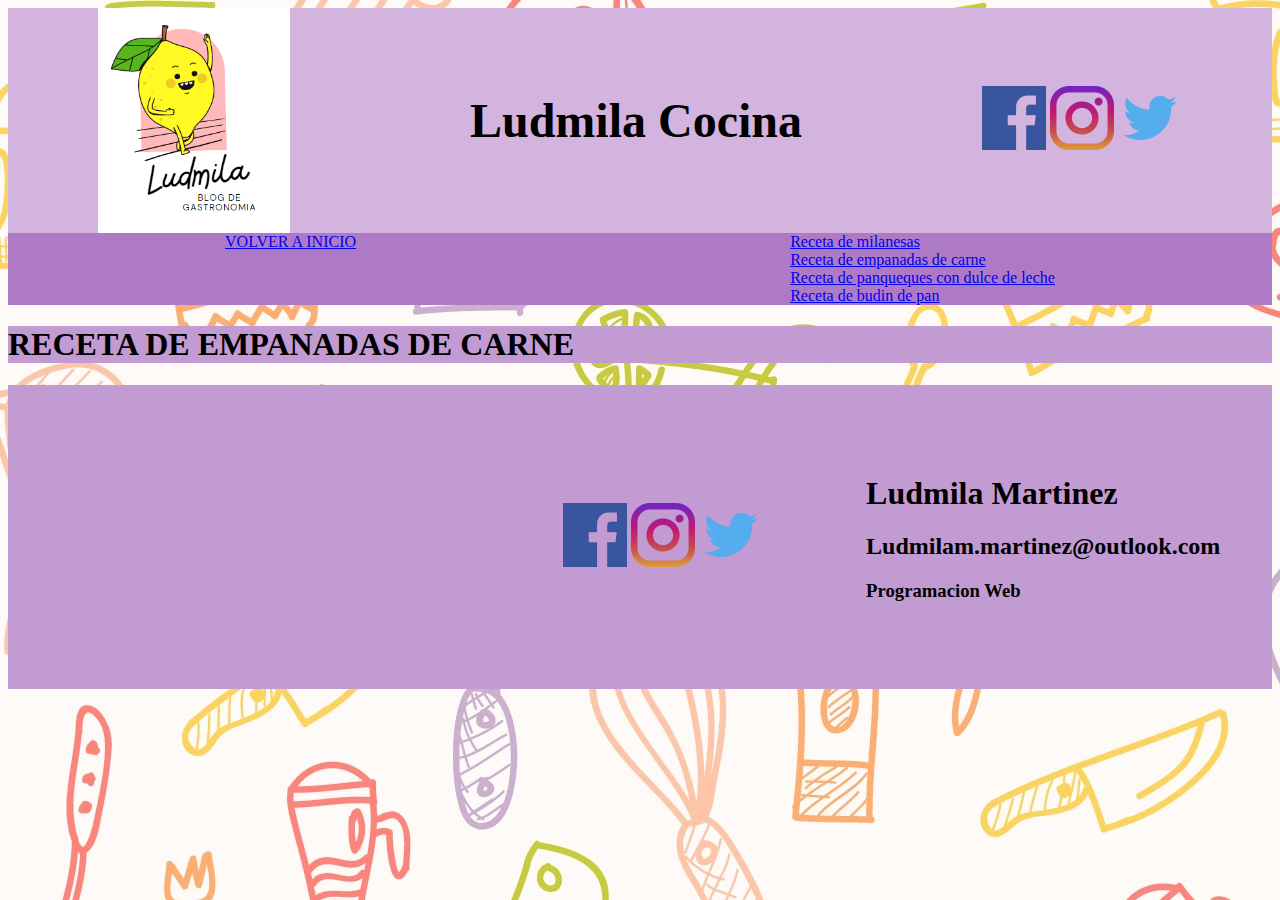
==== contactos.html @ 79f16fcf "Add files via upload" ====
<!DOCTYPE html>
<html lang="en" dir="ltr">
  <head>
    <meta charset="utf-8">
    <title>Mas Recetas</title>
    <link rel="stylesheet" href="./css/estilo.css">
    <meta name="viewport" content="width=device-width, initial-scale=1.0">

  </head>
  <body>

    <header>


   </div>   <img class="logopag" src="./Imagenes/ludmilogo.png" alt="Logo">
     <h1 class="tituloprincipal1">Ludmila Cocina</h1>



     <div class="Enlacesredes">
   <a href="https://es-la.facebook.com/login/device-based/regular/login/" target="_blank"><img class="iconoface" src="./Imagenes/iconoface.png" alt="facebook"></a>

   <a href="https://www.instagram.com/accounts/login/" target="_blank"> <img class="iconoinstagram"src="./Imagenes/iconoinsta.png" alt="Instagram"></a>

   <a href="https://twitter.com/i/flow/signup" target="_blank"><img class="iconotwitter" src="./Imagenes/iconotw.png" alt="Twitter"></a>

   </div>
   </header>


     <nav>
       <a href="index.html"> VOLVER A INICIO</a>

        <div class="enlacesreceta">
          <a href="https://www.paulinacocina.net/como-hacer-milanesas-receta-y-trucos-imperdibles/5303" target="_blank"> Receta de milanesas</a>
          <br>
          <a href="https://www.paulinacocina.net/como-hacer-empanadas-de-carne/9220" target="_blank"> Receta de empanadas de carne</a>
          <br>
          <a href="https://www.paulinacocina.net/como-hacer-panqueques-con-dulce-de-leche/9782" target="_blank"> Receta de panqueques con dulce de leche</a>
          <br>
          <a href="https://www.paulinacocina.net/budin-de-pan-4-pasos/10866" target="_blank"> Receta de budin de pan</a>
        </div>

   </nav>

<section>

  <h1>RECETA DE EMPANADAS DE CARNE</h1>
</section>





   <footer>

   <div class="mapa barrio">

     <iframe class="mapabarrio" src="https://www.google.com/maps/embed?pb=!1m18!1m12!1m3!1d418.3740727492364!2d-60.65410993048351!3d-32.977597512401886!2m3!1f0!2f0!3f0!3m2!1i1024!2i768!4f13.1!3m3!1m2!1s0x95b7ab91179e2c21%3A0x8e0c821629d83425!2sMatheu%2C%20S2000%20Rosario%2C%20Santa%20Fe!5e0!3m2!1ses-419!2sar!4v1666998250565!5m2!1ses-419!2sar" width="400" height="300" style="border:0;" allowfullscreen="" loading="lazy" referrerpolicy="no-referrer-when-downgrade"></iframe>


   </div>

   </div>
   <div class="redesenlaces">
     <a href="https://es-la.facebook.com/login/device-based/regular/login/" target="_blank"><img class="iconoface" src="./Imagenes/iconoface.png" alt="facebook"></a>

     <a href="https://www.instagram.com/accounts/login/" target="_blank"> <img class="iconoinstagram"src="./Imagenes/iconoinsta.png" alt="Instagram"></a>

     <a href="https://twitter.com/i/flow/signup" target="_blank"><img class="iconotwitter" src="./Imagenes/iconotw.png" alt="Twitter"></a>

   </div>

   <div class="datos">
   <h1>Ludmila Martinez</h1>
   <h2>Ludmilam.martinez@outlook.com</h2>
   <h3>Programacion Web</h3>

   </div>
   </footer>


  </body>
</html>
---- css/estilo.css ----
@font-face { font-family: "moderna"
             src: url("../fuentes/mod20.ttf")
             format("truetype");
           }





@import url('https://fonts.googleapis.com/css2?family=Caveat:wght@433&display=swap');

.tituloprincipal1 { font-family: 'Caveat', cursive;}

.contenido {font-family: 'Caveat', cursive;}


body {background-color: withe;
      background-image: url(../Imagenes/fondococina.jpg);

}
.logopag {width: 15vw;}

header { border: 5vw white;
         display: flex; flex-wrap: wrap; justify-content: space-around; align-items: center;
         background-color: #D2B4DE;

       }
         .iconoface {width: 5vw; }
         .iconoinstagram {width: 5vw;}
         .iconotwitter {width: 5vw;}
         .tituloprincipal1 {font-size: 300%}




nav {background-color: #AF7AC5;
     display: flex; justify-content: space-around;


      }

nav:hover {background-color: #A511AA;

          }

.iconowspp {width: 5vw;
            position: fixed; bottom:5vw;
            right: 5vw;
          }



footer { background-color: #C39BD3;

         display: flex; flex-wrap: wrap; justify-content: space-around; align-items: center;

        }



section {background-color: #C39BD3;}

.titulofotoplato {display: flex; justify-content: center;}


a:hover { color: pink;


}


.imglocgro {display: flex; flex-wrap: wrap; justify-content: center;}
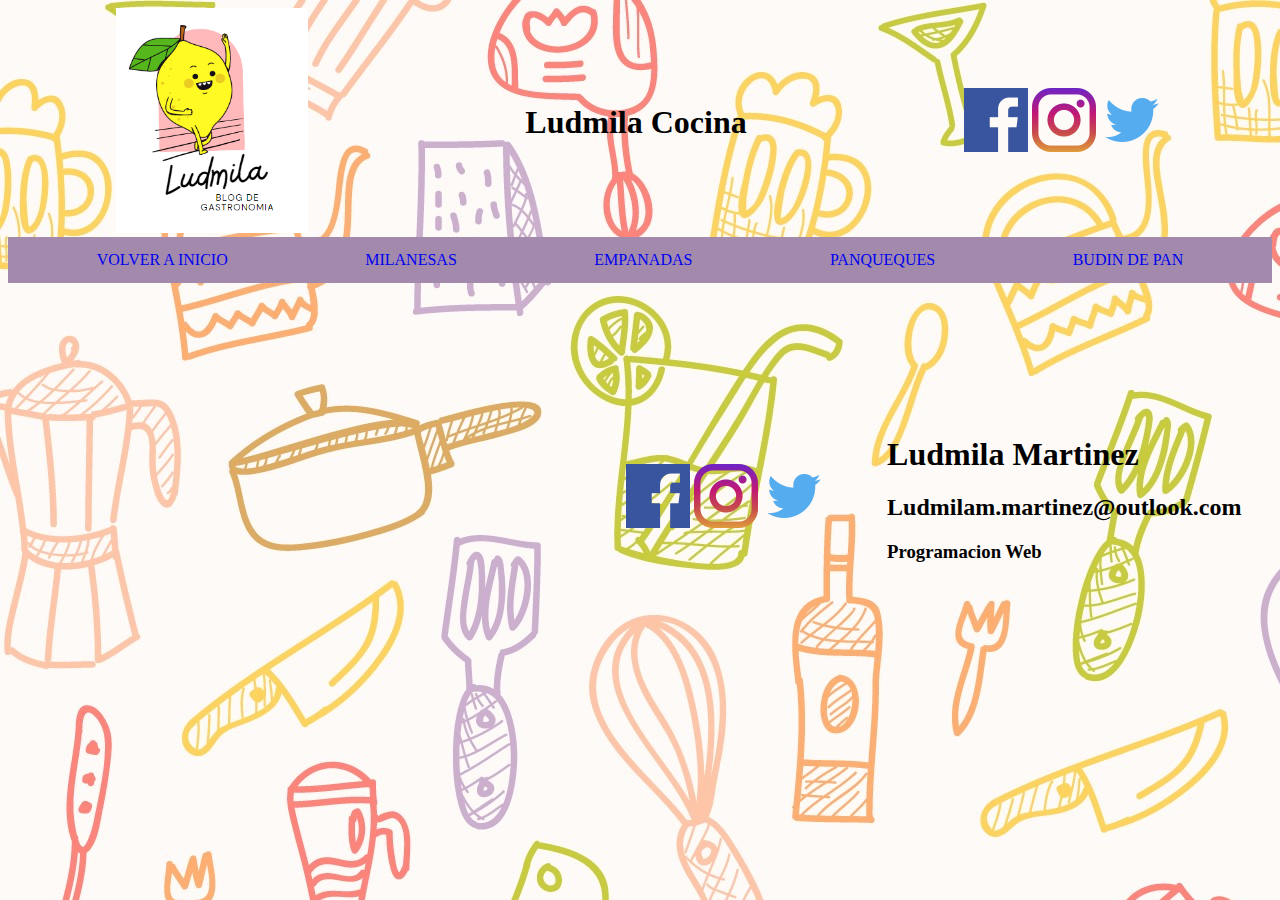
==== commit 63a6482e: "Add files via upload" ====
--- a/contactos.html
+++ b/contactos.html
@@ -7,62 +7,26 @@
     <meta name="viewport" content="width=device-width, initial-scale=1.0">
 
   </head>
+
   <body>
 
+ <!-- encabezado -->
     <header>
 
+     <div class="cajalogo" >
 
-   </div>   <img class="logopag" src="./Imagenes/ludmilogo.png" alt="Logo">
+       <img class="logopag" src="./Imagenes/ludmilogo.png" alt="Logo">
+
+     </div>
+
+   <div class="cajatitulopag">
+
      <h1 class="tituloprincipal1">Ludmila Cocina</h1>
-
-
-
-     <div class="Enlacesredes">
-   <a href="https://es-la.facebook.com/login/device-based/regular/login/" target="_blank"><img class="iconoface" src="./Imagenes/iconoface.png" alt="facebook"></a>
-
-   <a href="https://www.instagram.com/accounts/login/" target="_blank"> <img class="iconoinstagram"src="./Imagenes/iconoinsta.png" alt="Instagram"></a>
-
-   <a href="https://twitter.com/i/flow/signup" target="_blank"><img class="iconotwitter" src="./Imagenes/iconotw.png" alt="Twitter"></a>
-
-   </div>
-   </header>
-
-
-     <nav>
-       <a href="index.html"> VOLVER A INICIO</a>
-
-        <div class="enlacesreceta">
-          <a href="https://www.paulinacocina.net/como-hacer-milanesas-receta-y-trucos-imperdibles/5303" target="_blank"> Receta de milanesas</a>
-          <br>
-          <a href="https://www.paulinacocina.net/como-hacer-empanadas-de-carne/9220" target="_blank"> Receta de empanadas de carne</a>
-          <br>
-          <a href="https://www.paulinacocina.net/como-hacer-panqueques-con-dulce-de-leche/9782" target="_blank"> Receta de panqueques con dulce de leche</a>
-          <br>
-          <a href="https://www.paulinacocina.net/budin-de-pan-4-pasos/10866" target="_blank"> Receta de budin de pan</a>
-        </div>
-
-   </nav>
-
-<section>
-
-  <h1>RECETA DE EMPANADAS DE CARNE</h1>
-</section>
-
-
-
-
-
-   <footer>
-
-   <div class="mapa barrio">
-
-     <iframe class="mapabarrio" src="https://www.google.com/maps/embed?pb=!1m18!1m12!1m3!1d418.3740727492364!2d-60.65410993048351!3d-32.977597512401886!2m3!1f0!2f0!3f0!3m2!1i1024!2i768!4f13.1!3m3!1m2!1s0x95b7ab91179e2c21%3A0x8e0c821629d83425!2sMatheu%2C%20S2000%20Rosario%2C%20Santa%20Fe!5e0!3m2!1ses-419!2sar!4v1666998250565!5m2!1ses-419!2sar" width="400" height="300" style="border:0;" allowfullscreen="" loading="lazy" referrerpolicy="no-referrer-when-downgrade"></iframe>
-
 
    </div>
 
-   </div>
-   <div class="redesenlaces">
+   <div class="cajaredes">
+
      <a href="https://es-la.facebook.com/login/device-based/regular/login/" target="_blank"><img class="iconoface" src="./Imagenes/iconoface.png" alt="facebook"></a>
 
      <a href="https://www.instagram.com/accounts/login/" target="_blank"> <img class="iconoinstagram"src="./Imagenes/iconoinsta.png" alt="Instagram"></a>
@@ -71,13 +35,76 @@
 
    </div>
 
-   <div class="datos">
-   <h1>Ludmila Martinez</h1>
-   <h2>Ludmilam.martinez@outlook.com</h2>
-   <h3>Programacion Web</h3>
+    </header>
 
-   </div>
-   </footer>
+  <!-- barra de navegacion -->
+
+  <nav>
+
+    <div class="cajacontactos">
+
+        <a href="index.html"> VOLVER A INICIO </a>
+
+    </div>
+
+
+  <div class=" MILANESASBARRA">
+
+       <a href="https://www.paulinacocina.net/como-hacer-milanesas-receta-y-trucos-imperdibles/5303" target="_blank"> MILANESAS </a>
+
+  </div>
+
+  <div class="EMPANADASBARRA">
+
+     <a href="https://www.paulinacocina.net/como-hacer-empanadas-de-carne/9220" target="_blank"> EMPANADAS </a>
+
+  </div>
+
+  <div class="PANQUEQUESBARRA">
+
+    <a href="https://www.paulinacocina.net/como-hacer-panqueques-con-dulce-de-leche/9782" target="_blank"> PANQUEQUES </a>
+
+  </div>
+
+  <div class="BUDINBARRA">
+
+    <a href="https://www.paulinacocina.net/budin-de-pan-4-pasos/10866" target="_blank"> BUDIN DE PAN </a>
+
+  </div>
+
+
+  </nav>
+
+<!-- pie de pagina -->
+
+<footer>
+
+<div class="cajamapabarrio">
+
+  <iframe class="mapabarrio" src="https://www.google.com/maps/embed?pb=!1m18!1m12!1m3!1d418.3740727492364!2d-60.65410993048351!3d-32.977597512401886!2m3!1f0!2f0!3f0!3m2!1i1024!2i768!4f13.1!3m3!1m2!1s0x95b7ab91179e2c21%3A0x8e0c821629d83425!2sMatheu%2C%20S2000%20Rosario%2C%20Santa%20Fe!5e0!3m2!1ses-419!2sar!4v1666998250565!5m2!1ses-419!2sar" width="400" height="300" style="border:0;" allowfullscreen="" loading="lazy" referrerpolicy="no-referrer-when-downgrade"></iframe>
+
+</div>
+
+<div class="cajaredespie">
+
+  <a href="https://es-la.facebook.com/login/device-based/regular/login/" target="_blank"><img class="iconoface" src="./Imagenes/iconoface.png" alt="facebook"></a>
+
+  <a href="https://www.instagram.com/accounts/login/" target="_blank"> <img class="iconoinstagram"src="./Imagenes/iconoinsta.png" alt="Instagram"></a>
+
+  <a href="https://twitter.com/i/flow/signup" target="_blank"><img class="iconotwitter" src="./Imagenes/iconotw.png" alt="Twitter"></a>
+
+</div>
+
+<div class="cajadatos">
+
+  <h1>Ludmila Martinez</h1>
+  <h2>Ludmilam.martinez@outlook.com</h2>
+  <h3>Programacion Web</h3>
+
+</div>
+
+</footer>
+
 
 
   </body>
--- a/css/estilo.css
+++ b/css/estilo.css
@@ -1,47 +1,91 @@
+
+/*fuentes de pagina */
+
 @font-face { font-family: "moderna"
              src: url("../fuentes/mod20.ttf")
              format("truetype");
            }
 
 
+@import url('https://fonts.googleapis.com/css2?family=Caveat:wght@433&display=swap');
+
+header { font-family: 'Caveat', cursive;}
+footer { font-family: 'Caveat', cursive;}
+nav {font-family: 'Caveat', cursive;}
+section {font-family: 'Caveat', cursive;}
+aside { font-family: 'Caveat',cursive;}
 
 
+/* fondo de pagina */
+body {background-color: white;
+      background-image: url(../Imagenes/fondococina.jpg);
 
-@import url('https://fonts.googleapis.com/css2?family=Caveat:wght@433&display=swap');
+   }
 
-.tituloprincipal1 { font-family: 'Caveat', cursive;}
+/* estilo de encabezado */
 
-.contenido {font-family: 'Caveat', cursive;}
+header {background-color: ;
+        display: flex; flex-wrap: wrap;
+        justify-content: space-around;
+        align-items: center;
+     }
+
+.logopag {width: 15vw;}
 
 
-body {background-color: withe;
-      background-image: url(../Imagenes/fondococina.jpg);
-
-}
-.logopag {width: 15vw;}
-
-header { border: 5vw white;
-         display: flex; flex-wrap: wrap; justify-content: space-around; align-items: center;
-         background-color: #D2B4DE;
-
-       }
-         .iconoface {width: 5vw; }
-         .iconoinstagram {width: 5vw;}
-         .iconotwitter {width: 5vw;}
-         .tituloprincipal1 {font-size: 300%}
+.iconoface {width: 5vw;}
 
 
+.iconoinstagram { width: 5vw;}
 
 
-nav {background-color: #AF7AC5;
-     display: flex; justify-content: space-around;
+.iconotwitter {width: 5vw;}
 
 
+/* estilo barra de navegacion */
+
+nav {background-color: #A38AAD;
+     display: flex;
+     flex-direction: row;
+     padding: 14px 20px;
+     justify-content: center;
+     justify-content: space-around;
+
+    }
+
+nav a {text-decoration: none;
+
       }
+a:hover { color: pink;}
 
 nav:hover {background-color: #A511AA;
 
           }
+
+/*estilo de parte principal */
+
+section { padding: 2%;
+          background-color: #C39BD3;
+      }
+
+aside { background-color: #B5A2BD;
+        padding: 2%;
+       }
+
+
+.juntitos { display: flex;
+           justify-content: flex-end;
+
+          }
+
+/* estilo de pie de pagina */
+
+footer { display: flex; flex-wrap: wrap; justify-content: space-around; align-items: center;
+
+        }
+.cajamapabarrio {padding: 5%; }
+
+/* icono flotante de whatsapp */
 
 .iconowspp {width: 5vw;
             position: fixed; bottom:5vw;
@@ -50,23 +94,19 @@
 
 
 
-footer { background-color: #C39BD3;
-
-         display: flex; flex-wrap: wrap; justify-content: space-around; align-items: center;
-
-        }
-
-
-
-section {background-color: #C39BD3;}
-
-.titulofotoplato {display: flex; justify-content: center;}
-
-
-a:hover { color: pink;
-
 
 }
 
+/* diseño de celular desaparece fondo */
 
-.imglocgro {display: flex; flex-wrap: wrap; justify-content: center;}
+@media (min-width: 576px) {
+      body {background: none;}
+}
+
+/* elementos computadora desaparece pepino*/
+
+
+@media (min-width: 700px) {
+  .cajapepino {display: none;
+  }
+}
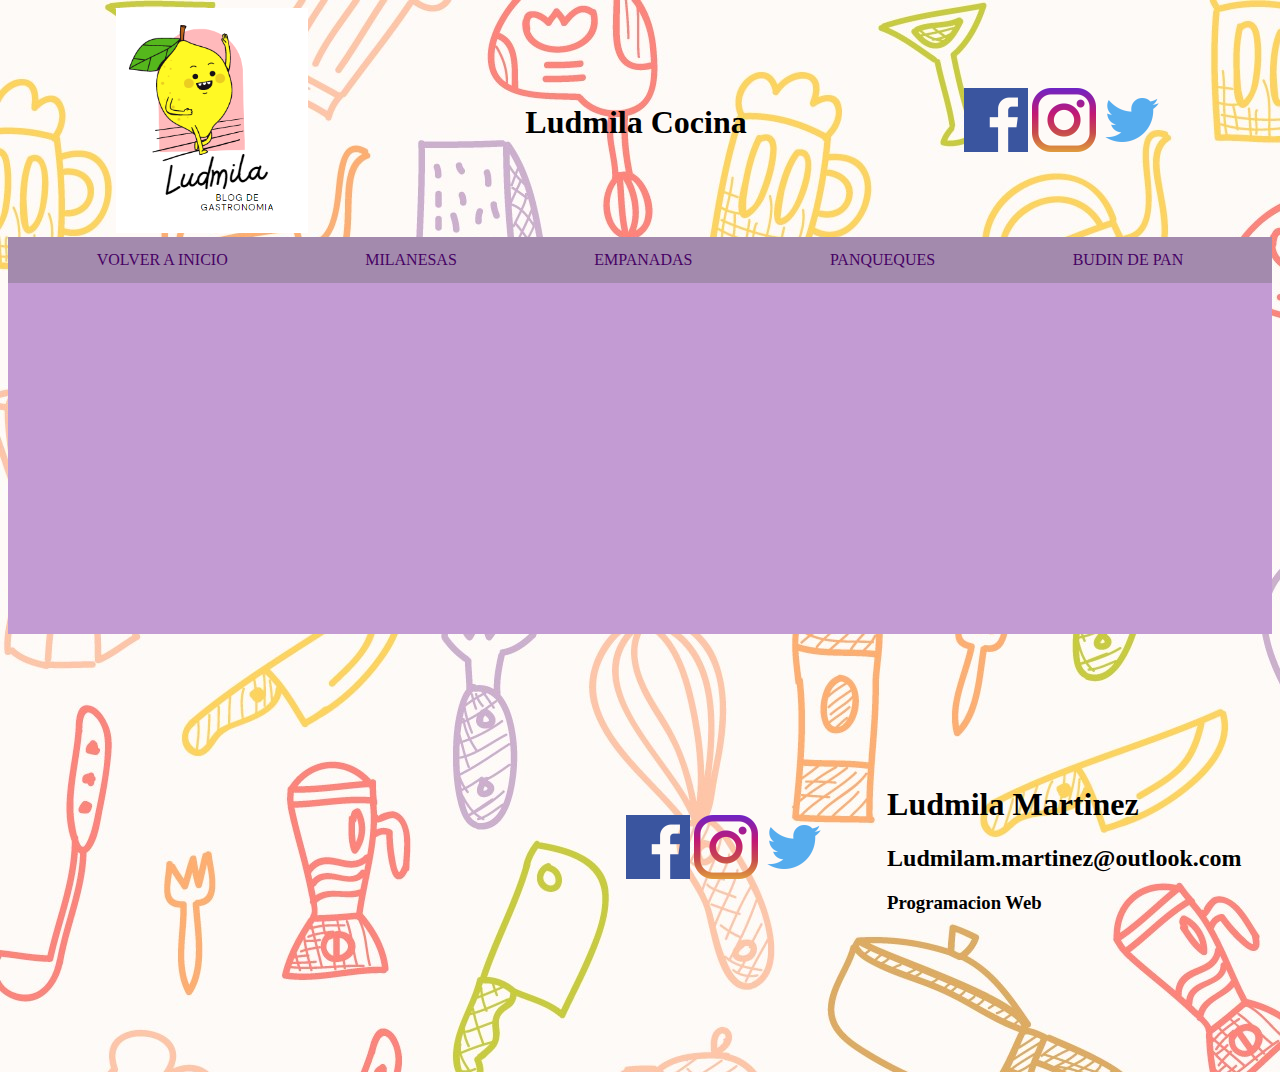
==== commit 05448a91: "Add files via upload" ====
--- a/contactos.html
+++ b/contactos.html
@@ -75,6 +75,14 @@
 
   </nav>
 
+
+  <section>
+
+
+<iframe src="https://docs.google.com/forms/d/e/1FAIpQLSeLFYc0tVzCt4uJ9xfhPXA3wVqHYrHxNgdKYKyy1Xodgh9d-Q/viewform?embedded=true" width="600" height="300" frameborder="0" marginheight="0" marginwidth="0">Cargando…</iframe>
+
+  </section>
+
 <!-- pie de pagina -->
 
 <footer>
--- a/css/estilo.css
+++ b/css/estilo.css
@@ -53,8 +53,8 @@
 
     }
 
-nav a {text-decoration: none;
-
+nav a  {text-decoration: none;
+       color: #470264;
       }
 a:hover { color: pink;}
 
@@ -62,10 +62,19 @@
 
           }
 
+
+
 /*estilo de parte principal */
+
+.flex-container {
+                 display: flex;
+
+}
+
 
 section { padding: 2%;
           background-color: #C39BD3;
+          display: flex; flex-wrap: wrap;
       }
 
 aside { background-color: #B5A2BD;
@@ -73,10 +82,6 @@
        }
 
 
-.juntitos { display: flex;
-           justify-content: flex-end;
-
-          }
 
 /* estilo de pie de pagina */
 
@@ -92,18 +97,36 @@
             right: 5vw;
           }
 
+/* diseño cards */
+
+.btn { background: #E2ABF9;}
+
+.card-body { text-align: center;}
+
+ .btn { color: #66038F}
+
+ .card:hover { transform: translateY(20px);
+
+ }
 
 
+/*diseño para celular*/
+
+@media (max-width: 700px) {
+      .flex-container {
+        flex-direction: column;
+      }
+      .nav {flex-direction: column;
+    }
+}
+
+/* diseño de tablet desaparece fondo */
+
+@media (max-width: 768px) {
 
 }
 
-/* diseño de celular desaparece fondo */
-
-@media (min-width: 576px) {
-      body {background: none;}
-}
-
-/* elementos computadora desaparece pepino*/
+/* elementos computadora*/
 
 
 @media (min-width: 700px) {
